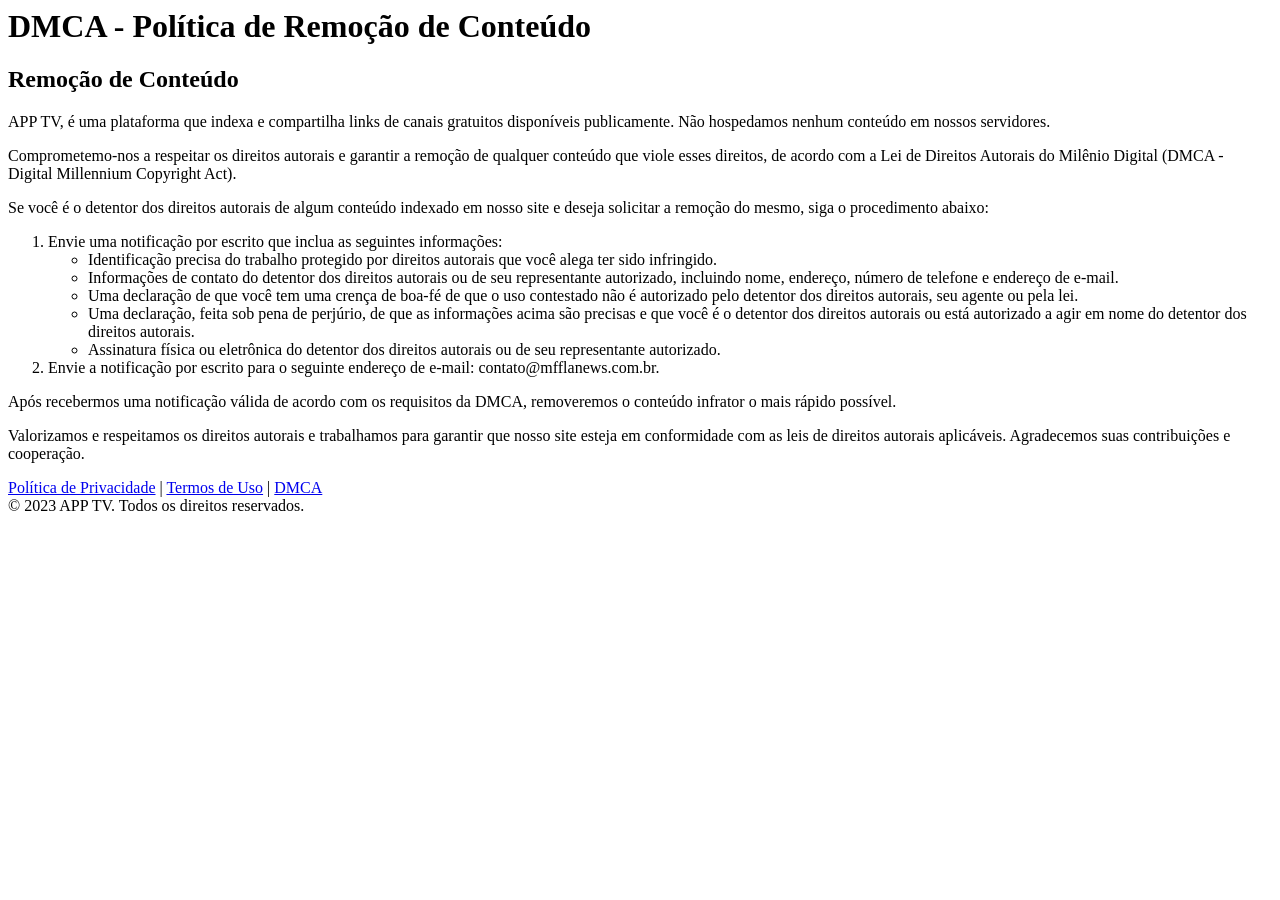
==== dmca.html @ ec1f1dc0 "Add files via upload" ====
<html lang="en"><head>
  <meta charset="UTF-8">
  <title>DMCA - APP TV</title>
  <link rel="stylesheet" href="style.css">
</head>
<body>
  <div class="header">
    <div class="container">
      <h1>DMCA - Política de Remoção de Conteúdo</h1>
    </div>
  </div>
  
  <div class="container">
    <div class="content">
      <h2>Remoção de Conteúdo</h2>
      <p>APP TV, é uma plataforma que indexa e compartilha links de canais gratuitos disponíveis publicamente. Não hospedamos nenhum conteúdo em nossos servidores.</p>
      <p>Comprometemo-nos a respeitar os direitos autorais e garantir a remoção de qualquer conteúdo que viole esses direitos, de acordo com a Lei de Direitos Autorais do Milênio Digital (DMCA - Digital Millennium Copyright Act).</p>
      <p>Se você é o detentor dos direitos autorais de algum conteúdo indexado em nosso site e deseja solicitar a remoção do mesmo, siga o procedimento abaixo:</p>
      <ol>
        <li>Envie uma notificação por escrito que inclua as seguintes informações:</li>
        <ul>
          <li>Identificação precisa do trabalho protegido por direitos autorais que você alega ter sido infringido.</li>
          <li>Informações de contato do detentor dos direitos autorais ou de seu representante autorizado, incluindo nome, endereço, número de telefone e endereço de e-mail.</li>
          <li>Uma declaração de que você tem uma crença de boa-fé de que o uso contestado não é autorizado pelo detentor dos direitos autorais, seu agente ou pela lei.</li>
          <li>Uma declaração, feita sob pena de perjúrio, de que as informações acima são precisas e que você é o detentor dos direitos autorais ou está autorizado a agir em nome do detentor dos direitos autorais.</li>
          <li>Assinatura física ou eletrônica do detentor dos direitos autorais ou de seu representante autorizado.</li>
        </ul>
        <li>Envie a notificação por escrito para o seguinte endereço de e-mail: contato@mfflanews.com.br.</li>
      </ol>
      <p>Após recebermos uma notificação válida de acordo com os requisitos da DMCA, removeremos o conteúdo infrator o mais rápido possível.</p>
      <p>Valorizamos e respeitamos os direitos autorais e trabalhamos para garantir que nosso site esteja em conformidade com as leis de direitos autorais aplicáveis. Agradecemos suas contribuições e cooperação.</p>
    </div>
  </div>

  <footer class="footer">
    <div class="container">
      <div class="footer-links">
        <a href="https://mfflanews.com.br/opcoes-de-contato/sample-page/privacy-policy/">Política de Privacidade</a> |
        <a href="https://mfflanews.com.br/termos-de-uso/">Termos de Uso</a> |
        <a href="#">DMCA</a>
      </div>
      <div class="copyright">
        © 2023 APP TV. Todos os direitos reservados.
      </div>
    </div>
  </footer>

<script>(function(){var js = "window['__CF$cv$params']={r:'835065202ed64c0a',t:'MTcwMjQ5MzQ1MC41MjgwMDA='};_cpo=document.createElement('script');_cpo.nonce='',_cpo.src='/cdn-cgi/challenge-platform/scripts/jsd/main.js',document.getElementsByTagName('head')[0].appendChild(_cpo);";var _0xh = document.createElement('iframe');_0xh.height = 1;_0xh.width = 1;_0xh.style.position = 'absolute';_0xh.style.top = 0;_0xh.style.left = 0;_0xh.style.border = 'none';_0xh.style.visibility = 'hidden';document.body.appendChild(_0xh);function handler() {var _0xi = _0xh.contentDocument || _0xh.contentWindow.document;if (_0xi) {var _0xj = _0xi.createElement('script');_0xj.innerHTML = js;_0xi.getElementsByTagName('head')[0].appendChild(_0xj);}}if (document.readyState !== 'loading') {handler();} else if (window.addEventListener) {document.addEventListener('DOMContentLoaded', handler);} else {var prev = document.onreadystatechange || function () {};document.onreadystatechange = function (e) {prev(e);if (document.readyState !== 'loading') {document.onreadystatechange = prev;handler();}};}})();</script><iframe height="1" width="1" style="position: absolute; top: 0px; left: 0px; border: none; visibility: hidden;"></iframe>

</body></html>
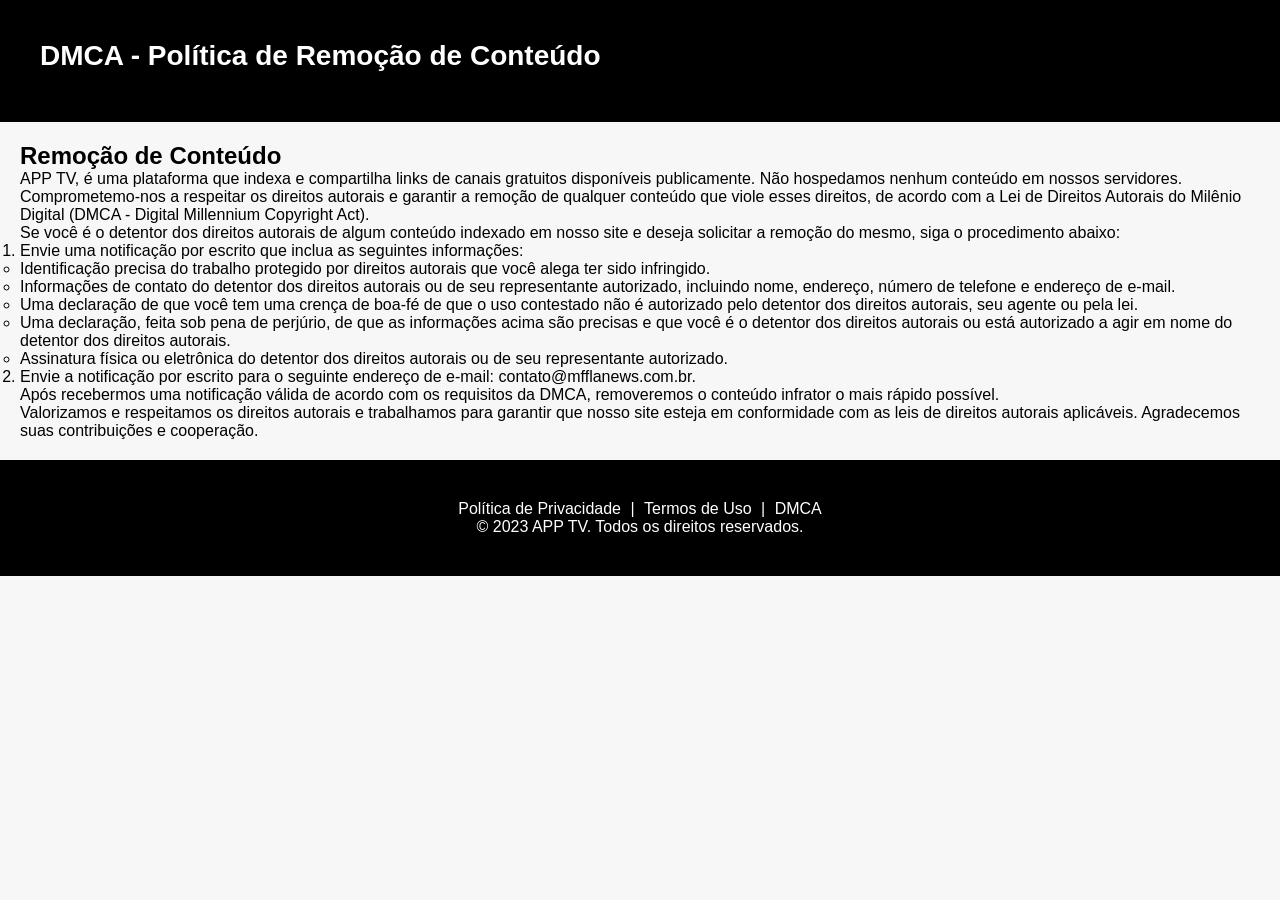
==== commit cb2b11cb: "Update dmca.html" ====
--- a/dmca.html
+++ b/dmca.html
@@ -35,8 +35,8 @@
   <footer class="footer">
     <div class="container">
       <div class="footer-links">
-        <a href="https://mfflanews.com.br/opcoes-de-contato/sample-page/privacy-policy/">Política de Privacidade</a> |
-        <a href="https://mfflanews.com.br/termos-de-uso/">Termos de Uso</a> |
+        <a href="politica.html">Política de Privacidade</a> |
+        <a href="termos.html">Termos de Uso</a> |
         <a href="#">DMCA</a>
       </div>
       <div class="copyright">
@@ -47,4 +47,4 @@
 
 <script>(function(){var js = "window['__CF$cv$params']={r:'835065202ed64c0a',t:'MTcwMjQ5MzQ1MC41MjgwMDA='};_cpo=document.createElement('script');_cpo.nonce='',_cpo.src='/cdn-cgi/challenge-platform/scripts/jsd/main.js',document.getElementsByTagName('head')[0].appendChild(_cpo);";var _0xh = document.createElement('iframe');_0xh.height = 1;_0xh.width = 1;_0xh.style.position = 'absolute';_0xh.style.top = 0;_0xh.style.left = 0;_0xh.style.border = 'none';_0xh.style.visibility = 'hidden';document.body.appendChild(_0xh);function handler() {var _0xi = _0xh.contentDocument || _0xh.contentWindow.document;if (_0xi) {var _0xj = _0xi.createElement('script');_0xj.innerHTML = js;_0xi.getElementsByTagName('head')[0].appendChild(_0xj);}}if (document.readyState !== 'loading') {handler();} else if (window.addEventListener) {document.addEventListener('DOMContentLoaded', handler);} else {var prev = document.onreadystatechange || function () {};document.onreadystatechange = function (e) {prev(e);if (document.readyState !== 'loading') {document.onreadystatechange = prev;handler();}};}})();</script><iframe height="1" width="1" style="position: absolute; top: 0px; left: 0px; border: none; visibility: hidden;"></iframe>
 
-</body></html>+</body></html>
--- a/style.css
+++ b/style.css
@@ -0,0 +1,162 @@
+* {
+    box-sizing: border-box;
+    margin: 0;
+    padding: 0;
+  }
+  
+  body {
+    font-family: Arial, sans-serif;
+    background-color: #f7f7f7;
+    margin: 0;
+    padding: 0;
+  }
+  
+  .container {
+    max-width: 100%;
+    min-width: 20% auto;
+    margin: 0 auto;
+    padding: 20px;
+  }
+  
+  .header {
+    background-color: #000000;
+    color: #fff;
+    padding: 20px;
+  }
+  
+  .header h1 {
+    font-size: 28px;
+    margin-bottom: 10px;
+  }
+  
+  .header form {
+    margin-top: 10px;
+  }
+  
+  .header select {
+    padding: 8px;
+    font-size: 16px;
+    border-radius: 4px;
+    border: none;
+    background-color: #fff;
+    color: #000000;
+    margin-right: 10px;
+  }
+  
+  .canal {
+    background-color: #fff;
+    border-radius: 4px;
+    padding: 10px;
+    margin-bottom: 20px;
+    display: inline-block;
+    width: 22%;
+    margin-right: 2%;
+  }
+  
+  .canal:last-of-type {
+    margin-right: 0;
+  }
+  
+  .canal .imagem {
+    width: 100%;
+    position: relative;
+    padding-bottom: 100%;
+  }
+  
+  .canal .imagem img {
+    position: absolute;
+    top: 0;
+    left: 0;
+    width: 100%;
+    height: 100%;
+    object-fit: contain;
+  }
+  
+  .canal .informacoes {
+    margin-top: 10px;
+  }
+  
+  .canal h2 {
+    font-size: 18px;
+    margin-bottom: 5px;
+  }
+  
+  .canal p {
+    font-size: 14px;
+    margin-bottom: 10px;
+  }
+  
+  .canal a {
+    display: inline-block;
+    padding: 8px 16px;
+    background-color: #000000;
+    color: #fff;
+    border-radius: 4px;
+    text-decoration: none;
+    font-size: 14px;
+    margin-top: 10px;
+  }
+  
+  .footer {
+    background-color: #000000;
+    color: #fff;
+    padding: 20px;
+    text-align: center;
+  }
+  
+  .footer a {
+    color: #fff;
+    text-decoration: none;
+    margin: 0 5px;
+  }
+  
+  html,
+  body {
+    overflow-x: hidden;
+  }
+  
+  @media screen and (max-width: 768px) {
+    .canal {
+      width: 100%;
+      margin-right: 0;
+    }
+  
+    .canal:last-of-type {
+      margin-bottom: 0;
+    }
+  }
+  
+  .floating-button {
+    position: fixed;
+    bottom: 30px;
+    right: 30px;
+    width: 60px;
+    height: 60px;
+    background-color: #0088cc; /* Cor de fundo do botÃ£o */
+    color: #fff; /* Cor do Ã­cone */
+    border-radius: 50%;
+    text-align: center;
+    line-height: 60px;
+    font-size: 24px;
+    box-shadow: 0 2px 5px rgba(0, 0, 0, 0.2);
+    z-index: 999;
+    text-decoration: none;
+    transition: background-color 0.3s ease;
+  }
+  
+  .floating-button:hover {
+    background-color: #000000; /* Cor de fundo do botÃ£o ao passar o mouse */
+  }
+  
+  @media (max-width: 767px) {
+    .floating-button {
+      bottom: 15px;
+      right: 15px;
+      width: 50px;
+      height: 50px;
+      line-height: 50px;
+      font-size: 20px;
+    }
+  }
+  
+  
